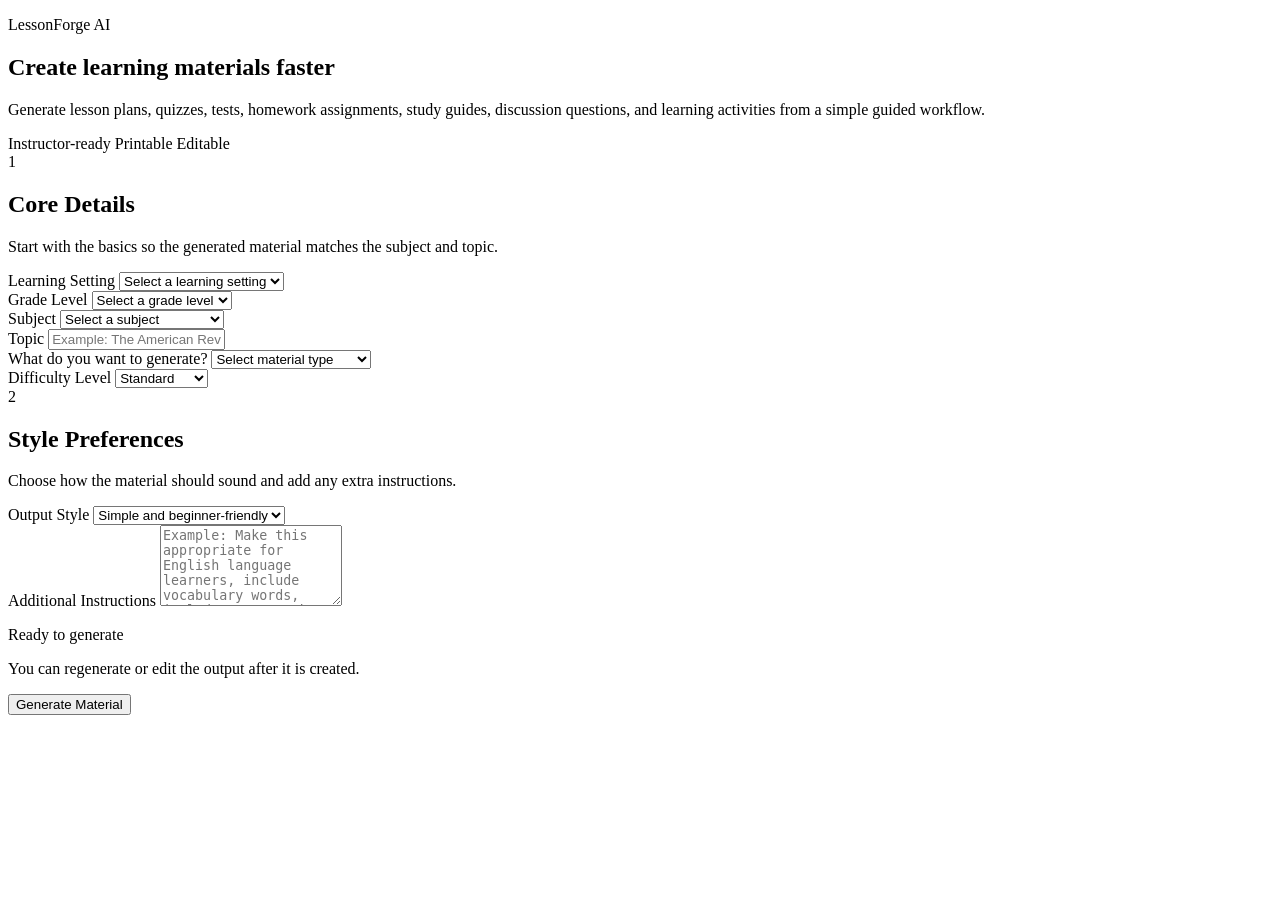
==== templates/index.html @ 4de76ed8 "Add UI changes and CSS changes" ====
<!DOCTYPE html>
<html lang="en">
<head>
  <meta charset="UTF-8" />
  <meta name="viewport" content="width=device-width, initial-scale=1.0" />
  <title>LessonForge AI</title>
  <link rel="stylesheet" href="{{ url_for('static', filename='styles.css') }}">
</head>
<body>
  <main class="page-container">
    <section class="hero app-hero">
      <p class="eyebrow">LessonForge AI</p>
    <h1>Create learning materials faster</h1>
      <p>
       Generate lesson plans, quizzes, tests, homework assignments, study guides,
discussion questions, and learning activities from a simple guided workflow.
      </p>

      <div class="hero-badges">
        <span>Instructor-ready</span>
        <span>Printable</span>
        <span>Editable</span>
      </div>
    </section>

    <section class="form-card">
      <form action="/generate" method="POST" class="material-form">

        <!-- Core details: always visible -->
        <div class="form-section">
          <div class="section-header">
            <span class="step-pill">1</span>
            <div>
              <h2>Core Details</h2>
              <p class="helper-text">
                Start with the basics so the generated material matches the subject and topic.
              </p>
            </div>
          </div>

          <div class="field">
  <label for="learning_setting">Learning Setting</label>
  <select id="learning_setting" name="learning_setting" required>
    <option value="">Select a learning setting</option>
    <option value="Classroom">Classroom</option>
    <option value="Tutoring">Tutoring</option>
    <option value="Homeschool">Homeschool</option>
  </select>
</div>
          <div class="form-grid">
            <div class="field">
              <label for="grade_level">Grade Level</label>
              <select id="grade_level" name="grade_level" required>
                <option value="">Select a grade level</option>
                <option value="Kindergarten">Kindergarten</option>
                <option value="1st Grade">1st Grade</option>
                <option value="2nd Grade">2nd Grade</option>
                <option value="3rd Grade">3rd Grade</option>
                <option value="4th Grade">4th Grade</option>
                <option value="5th Grade">5th Grade</option>
                <option value="6th Grade">6th Grade</option>
                <option value="7th Grade">7th Grade</option>
                <option value="8th Grade">8th Grade</option>
                <option value="9th Grade">9th Grade</option>
                <option value="10th Grade">10th Grade</option>
                <option value="11th Grade">11th Grade</option>
                <option value="12th Grade">12th Grade</option>
              </select>
            </div>

            <div class="field">
              <label for="subject">Subject</label>
              <select id="subject" name="subject" required>
                <option value="">Select a subject</option>
                <option value="History">History</option>
                <option value="Science">Science</option>
                <option value="English / Language Arts">English / Language Arts</option>
                <option value="Math">Math</option>
                <option value="Social Studies">Social Studies</option>
                <option id="economics-option" value="Economics">Economics</option>
                <option id="computer-science-option" value="Computer Science">Computer Science</option>
              </select>
            </div>

            <div class="field field-wide">
              <label for="topic">Topic</label>
              <input
                type="text"
                id="topic"
                name="topic"
                placeholder="Example: The American Revolution, photosynthesis, fractions, supply and demand"
                required
              />
            </div>

            <div class="field">
              <label for="material_type">What do you want to generate?</label>
              <select id="material_type" name="material_type" required>
                <option value="">Select material type</option>
                <option value="Lesson Plan">Lesson Plan</option>
                <option value="Quiz">Quiz</option>
                <option value="Test">Test</option>
                <option value="Homework Assignment">Homework Assignment</option>
                <option value="Study Guide">Study Guide</option>
                <option value="Discussion Questions">Discussion Questions</option>
                <option value="Class Activity">Class Activity</option>
              </select>
            </div>

            <div class="field">
              <label for="difficulty">Difficulty Level</label>
              <select id="difficulty" name="difficulty">
                <option value="Standard">Standard</option>
                <option value="Easy">Easy</option>
                <option value="Medium">Medium</option>
                <option value="Challenging">Challenging</option>
              </select>
            </div>

            <div class="field" id="class-time-field">
              <label for="lesson_length">Estimated Class Time</label>
              <select id="lesson_length" name="lesson_length">
                <option value="30 minutes">30 minutes</option>
                <option value="45 minutes">45 minutes</option>
                <option value="60 minutes">60 minutes</option>
                <option value="90 minutes">90 minutes</option>
                <option value="Multiple class periods">Multiple class periods</option>
              </select>
            </div>
          </div>
        </div>

        <!-- Lesson plan options: only visible for Lesson Plan -->
        <div class="form-section dynamic-section" id="lesson-plan-fields">
          <div class="section-header">
            <span class="step-pill">2</span>
            <div>
              <h2>Lesson Plan Options</h2>
              <p class="helper-text">
                These fields help structure a complete teacher-ready lesson plan.
              </p>
            </div>
          </div>

          <div class="form-grid">
            <div class="field field-wide">
              <label for="learning_objective">Learning Objective</label>
              <textarea
                id="learning_objective"
                name="learning_objective"
                rows="3"
                placeholder="Example: Students will be able to explain the causes and effects of the American Revolution."
              ></textarea>
            </div>

            <div class="field">
              <label for="include_warmup">Include Warm-Up / Do Now?</label>
              <select id="include_warmup" name="include_warmup">
                <option value="Yes">Yes</option>
                <option value="No">No</option>
              </select>
            </div>

            <div class="field">
              <label for="standards_alignment">Standards Alignment</label>
              <select id="standards_alignment" name="standards_alignment">
                <option value="Not required">Not required</option>
                <option value="Include general standards-style objectives">Include general standards-style objectives</option>
                <option value="Teacher will add standards later">Teacher will add standards later</option>
              </select>
            </div>
          </div>
        </div>

        <!-- Assessment options: visible for Quiz, Test, and Homework Assignment -->
        <div class="form-section dynamic-section" id="assessment-fields">
          <div class="section-header">
            <span class="step-pill">2</span>
            <div>
              <h2>Assessment Options</h2>
              <p class="helper-text">
                These options apply to quizzes, tests, and homework assignments.
              </p>
            </div>
          </div>

          <div class="form-grid">
            <div class="field">
              <label for="question_type">Question Type</label>
              <select id="question_type" name="question_type">
                <option value="Multiple Choice">Multiple Choice</option>
                <option id="essay-question-option" value="Essay Questions">Essay Questions</option>
                <option value="Short Answer">Short Answer</option>
                <option value="Mixed">Mixed</option>
              </select>
            </div>

            <div class="field">
              <label for="multiple_choice_count">Number of Multiple Choice Questions</label>
              <input
                type="number"
                id="multiple_choice_count"
                name="multiple_choice_count"
                min="0"
                max="50"
                value="5"
              />
            </div>

            <div class="field" id="essay-count-wrapper">
              <label for="essay_count">Number of Essay Questions</label>
              <input
                type="number"
                id="essay_count"
                name="essay_count"
                min="0"
                max="20"
                value="2"
              />
            </div>

            <div class="field">
              <label for="short_answer_count">Number of Short Answer Questions</label>
              <input
                type="number"
                id="short_answer_count"
                name="short_answer_count"
                min="0"
                max="30"
                value="3"
              />
            </div>

            <div class="field">
              <label for="include_answer_key">Include Answer Key?</label>
              <select id="include_answer_key" name="include_answer_key">
                <option value="Yes">Yes</option>
                <option value="No">No</option>
              </select>
            </div>

            <div class="field">
              <label for="include_explanations">Include Explanations?</label>
              <select id="include_explanations" name="include_explanations">
                <option value="Yes">Yes</option>
                <option value="No">No</option>
              </select>
            </div>
          </div>
        </div>

        <!-- Activity options: only visible for Class Activity -->
        <div class="form-section dynamic-section" id="activity-fields">
          <div class="section-header">
            <span class="step-pill">2</span>
            <div>
              <h2>Class Activity Options</h2>
              <p class="helper-text">
                Use this section for games, simulations, role plays, debates, or group exercises.
              </p>
            </div>
          </div>

          <div class="form-grid">
            <div class="field">
              <label for="activity_style">Activity Style</label>
              <select id="activity_style" name="activity_style">
                <option value="Group Activity">Group Activity</option>
                <option value="Classroom Game">Classroom Game</option>
                <option value="Role Play">Role Play</option>
                <option value="Debate">Debate</option>
                <option value="Simulation">Simulation</option>
                <option value="Hands-On Activity">Hands-On Activity</option>
                <option value="Discussion-Based Activity">Discussion-Based Activity</option>
              </select>
            </div>

            <div class="field">
              <label for="materials_preference">Materials Preference</label>
              <select id="materials_preference" name="materials_preference">
                <option value="Use simple classroom materials">Use simple classroom materials</option>
                <option value="Use no-cost or very low-cost materials">Use no-cost or very low-cost materials</option>
                <option value="Use printable materials only">Use printable materials only</option>
                <option value="Use no physical materials if possible">Use no physical materials if possible</option>
                <option value="Use common supplies like index cards, paper, posters, markers, dice, or sticky notes">Common classroom supplies are okay</option>
              </select>
            </div>

            <div class="field field-wide">
              <label for="activity_goal">Activity Goal</label>
              <textarea
                id="activity_goal"
                name="activity_goal"
                rows="3"
                placeholder="Example: Students will understand why barter can be inefficient and why money developed as a medium of exchange."
              ></textarea>
            </div>

            <div class="field">
              <label for="include_reflection">Include Reflection Questions?</label>
              <select id="include_reflection" name="include_reflection">
                <option value="Yes">Yes</option>
                <option value="No">No</option>
              </select>
            </div>
          </div>
        </div>

        <!-- Discussion options: only visible for Discussion Questions -->
        <div class="form-section dynamic-section" id="discussion-fields">
          <div class="section-header">
            <span class="step-pill">2</span>
            <div>
              <h2>Discussion Options</h2>
              <p class="helper-text">
                Use this section when you want discussion prompts instead of a full assignment.
              </p>
            </div>
          </div>

          <div class="form-grid">
            <div class="field">
              <label for="discussion_count">Number of Discussion Questions</label>
              <input
                type="number"
                id="discussion_count"
                name="discussion_count"
                min="1"
                max="30"
                value="8"
              />
            </div>

            <div class="field">
              <label for="discussion_style">Discussion Style</label>
              <select id="discussion_style" name="discussion_style">
                <option value="Open-ended classroom discussion">Open-ended classroom discussion</option>
                <option value="Small group discussion">Small group discussion</option>
                <option value="Debate-style questions">Debate-style questions</option>
                <option value="Socratic seminar">Socratic seminar</option>
              </select>
            </div>
          </div>
        </div>

        <!-- Style preferences: always visible -->
        <div class="form-section">
  <div class="section-header">
    <span class="step-pill" id="style-step-pill">2</span>
    <div>
      <h2>Style Preferences</h2>
      <p class="helper-text">
        Choose how the material should sound and add any extra instructions.
      </p>
    </div>
  </div>

          <div class="form-grid">
            <div class="field">
         <label for="tone">Output Style</label>
<select id="tone" name="tone">
  <option value="Simple and beginner-friendly">Simple and beginner-friendly</option>
  <option value="Clear and practical">Clear and practical</option>
  <option value="Academic">Academic</option>
  <option value="Engaging and interactive">Engaging and interactive</option>
</select>
            </div>

            <div class="field field-wide">
              <label for="additional_instructions">Additional Instructions</label>
              <textarea
                id="additional_instructions"
                name="additional_instructions"
                rows="5"
                placeholder="Example: Make this appropriate for English language learners, include vocabulary words, include group work, or make it more challenging."
              ></textarea>
            </div>
          </div>
        </div>

        <div class="submit-bar">
          <div>
            <p class="section-label">Ready to generate</p>
            <p class="submit-helper">You can regenerate or edit the output after it is created.</p>
          </div>

          <button type="submit" class="primary-submit">Generate Material</button>
        </div>
      </form>
    </section>
  </main>

  <script>
    const materialTypeSelect = document.getElementById("material_type");
    const gradeLevelSelect = document.getElementById("grade_level");
    const subjectSelect = document.getElementById("subject");

    const lessonPlanFields = document.getElementById("lesson-plan-fields");
    const assessmentFields = document.getElementById("assessment-fields");
    const activityFields = document.getElementById("activity-fields");
    const discussionFields = document.getElementById("discussion-fields");
    const classTimeField = document.getElementById("class-time-field");

    const economicsOption = document.getElementById("economics-option");
    const computerScienceOption = document.getElementById("computer-science-option");
    const questionTypeSelect = document.getElementById("question_type");
    const essayQuestionOption = document.getElementById("essay-question-option");
    const essayCountInput = document.getElementById("essay_count");
    const essayCountWrapper = document.getElementById("essay-count-wrapper");
    const styleStepPill = document.getElementById("style-step-pill");

    function hideAllDynamicSections() {
      lessonPlanFields.style.display = "none";
      assessmentFields.style.display = "none";
      activityFields.style.display = "none";
      discussionFields.style.display = "none";
      classTimeField.style.display = "none";
    }

    function updateSubjectOptions() {
      const gradeLevel = gradeLevelSelect.value;

      const elementaryGrades = [
        "Kindergarten",
        "1st Grade",
        "2nd Grade",
        "3rd Grade",
        "4th Grade",
        "5th Grade"
      ];

      if (elementaryGrades.includes(gradeLevel)) {
        economicsOption.style.display = "none";
        computerScienceOption.style.display = "none";

        if (subjectSelect.value === "Economics" || subjectSelect.value === "Computer Science") {
          subjectSelect.value = "";
        }
      } else {
        economicsOption.style.display = "block";
        computerScienceOption.style.display = "block";
      }
    }

    function toggleEssayOption() {
      const subject = subjectSelect.value;

      if (subject === "Science" || subject === "Math") {
        essayQuestionOption.style.display = "none";
        essayCountWrapper.style.display = "none";

        if (questionTypeSelect.value === "Essay Questions") {
          questionTypeSelect.value = "Short Answer";
        }

        essayCountInput.value = 0;
      } else {
        essayQuestionOption.style.display = "block";
        essayCountWrapper.style.display = "block";
      }
    }

    function toggleFormSections() {
  const materialType = materialTypeSelect.value;

  hideAllDynamicSections();

  const assessmentTypes = [
    "Quiz",
    "Test",
    "Homework Assignment",
  ];

  let hasDynamicStep = false;

  if (materialType === "Lesson Plan") {
    lessonPlanFields.style.display = "block";
    classTimeField.style.display = "block";
    hasDynamicStep = true;
  }

  if (assessmentTypes.includes(materialType)) {
    assessmentFields.style.display = "block";
    hasDynamicStep = true;
  }

  if (materialType === "Class Activity") {
    activityFields.style.display = "block";
    classTimeField.style.display = "block";
    hasDynamicStep = true;
  }

  if (materialType === "Discussion Questions") {
    discussionFields.style.display = "block";
    hasDynamicStep = true;
  }

  styleStepPill.textContent = hasDynamicStep ? "3" : "2";
}

    materialTypeSelect.addEventListener("change", toggleFormSections);
    subjectSelect.addEventListener("change", toggleEssayOption);
    gradeLevelSelect.addEventListener("change", updateSubjectOptions);

    // Run once when the page loads so irrelevant fields are hidden by default.
    toggleFormSections();
    updateSubjectOptions();
    toggleEssayOption();
  </script>
</body>
</html>
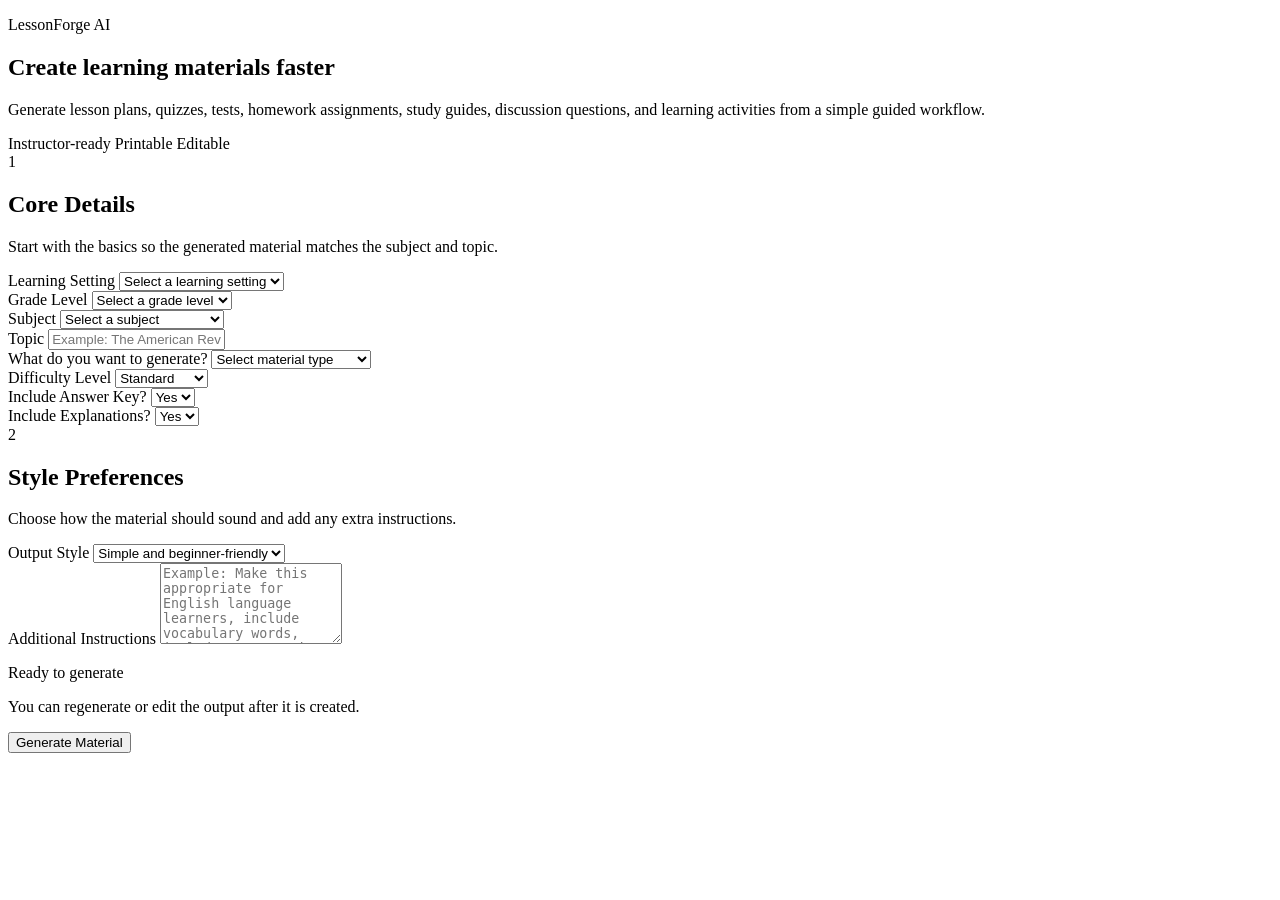
==== commit 784c16f5: "Update MCQ and Short Answer Visibility" ====
--- a/templates/index.html
+++ b/templates/index.html
@@ -6,6 +6,7 @@
   <title>LessonForge AI</title>
   <link rel="stylesheet" href="{{ url_for('static', filename='styles.css') }}">
 </head>
+
 <body>
   <main class="page-container">
     <section class="hero app-hero">
@@ -38,13 +39,14 @@
             </div>
           </div>
 
-          <div class="field">
+      <div class="field">
   <label for="learning_setting">Learning Setting</label>
   <select id="learning_setting" name="learning_setting" required>
     <option value="">Select a learning setting</option>
     <option value="Classroom">Classroom</option>
     <option value="Tutoring">Tutoring</option>
     <option value="Homeschool">Homeschool</option>
+    <option value="General / Flexible">General / Flexible</option>
   </select>
 </div>
           <div class="form-grid">
@@ -103,8 +105,7 @@
                 <option value="Homework Assignment">Homework Assignment</option>
                 <option value="Study Guide">Study Guide</option>
                 <option value="Discussion Questions">Discussion Questions</option>
-                <option value="Class Activity">Class Activity</option>
-              </select>
+<option value="Learning Activity">Learning Activity</option>              </select>
             </div>
 
             <div class="field">
@@ -118,7 +119,7 @@
             </div>
 
             <div class="field" id="class-time-field">
-              <label for="lesson_length">Estimated Class Time</label>
+<label for="lesson_length">Estimated Time</label>
               <select id="lesson_length" name="lesson_length">
                 <option value="30 minutes">30 minutes</option>
                 <option value="45 minutes">45 minutes</option>
@@ -137,8 +138,7 @@
             <div>
               <h2>Lesson Plan Options</h2>
               <p class="helper-text">
-                These fields help structure a complete teacher-ready lesson plan.
-              </p>
+These fields help structure a complete instructor-ready lesson plan.              </p>
             </div>
           </div>
 
@@ -166,7 +166,8 @@
               <select id="standards_alignment" name="standards_alignment">
                 <option value="Not required">Not required</option>
                 <option value="Include general standards-style objectives">Include general standards-style objectives</option>
-                <option value="Teacher will add standards later">Teacher will add standards later</option>
+                <option value="Instructor will add standards later">Instructor will add standards later</option>
+                
               </select>
             </div>
           </div>
@@ -194,7 +195,7 @@
                 <option value="Mixed">Mixed</option>
               </select>
             </div>
-
+<div class="form-group mc-question-count"></div>
             <div class="field">
               <label for="multiple_choice_count">Number of Multiple Choice Questions</label>
               <input
@@ -206,7 +207,7 @@
                 value="5"
               />
             </div>
-
+</div>
             <div class="field" id="essay-count-wrapper">
               <label for="essay_count">Number of Essay Questions</label>
               <input
@@ -218,7 +219,7 @@
                 value="2"
               />
             </div>
-
+<div class="form-group short-answer-count"></div>
             <div class="field">
               <label for="short_answer_count">Number of Short Answer Questions</label>
               <input
@@ -230,7 +231,7 @@
                 value="3"
               />
             </div>
-
+</div>
             <div class="field">
               <label for="include_answer_key">Include Answer Key?</label>
               <select id="include_answer_key" name="include_answer_key">
@@ -249,31 +250,18 @@
           </div>
         </div>
 
-        <!-- Activity options: only visible for Class Activity -->
-        <div class="form-section dynamic-section" id="activity-fields">
+<!-- Learning activity options: only visible for Learning Activity -->        <div class="form-section dynamic-section" id="activity-fields">
           <div class="section-header">
             <span class="step-pill">2</span>
             <div>
-              <h2>Class Activity Options</h2>
+              <h2>Learning Activity Options</h2>
               <p class="helper-text">
-                Use this section for games, simulations, role plays, debates, or group exercises.
-              </p>
+Use this section for guided practice, games, simulations, role plays, debates, discussions, or hands-on learning.              </p>
             </div>
           </div>
 
           <div class="form-grid">
-            <div class="field">
-              <label for="activity_style">Activity Style</label>
-              <select id="activity_style" name="activity_style">
-                <option value="Group Activity">Group Activity</option>
-                <option value="Classroom Game">Classroom Game</option>
-                <option value="Role Play">Role Play</option>
-                <option value="Debate">Debate</option>
-                <option value="Simulation">Simulation</option>
-                <option value="Hands-On Activity">Hands-On Activity</option>
-                <option value="Discussion-Based Activity">Discussion-Based Activity</option>
-              </select>
-            </div>
+          
 
             <div class="field">
               <label for="materials_preference">Materials Preference</label>
@@ -484,11 +472,11 @@
     hasDynamicStep = true;
   }
 
-  if (materialType === "Class Activity") {
-    activityFields.style.display = "block";
-    classTimeField.style.display = "block";
-    hasDynamicStep = true;
-  }
+if (materialType === "Learning Activity") {
+  activityFields.style.display = "block";
+  classTimeField.style.display = "block";
+  hasDynamicStep = true;
+}
 
   if (materialType === "Discussion Questions") {
     discussionFields.style.display = "block";
@@ -506,6 +494,26 @@
     toggleFormSections();
     updateSubjectOptions();
     toggleEssayOption();
+     const shortAnswerCount = document.querySelector(".short-answer-count");
+
+  function updateQuestionCountFields() {
+    const selectedType = questionTypeSelect.value;
+
+    if (selectedType === "Multiple Choice") {
+      mcQuestionCount.style.display = "block";
+      shortAnswerCount.style.display = "none";
+    } else if (selectedType === "Short Answer") {
+      mcQuestionCount.style.display = "none";
+      shortAnswerCount.style.display = "block";
+    } else if (selectedType === "Mixed") {
+      mcQuestionCount.style.display = "block";
+      shortAnswerCount.style.display = "block";
+    }
+  }
+
+  questionTypeSelect.addEventListener("change", updateQuestionCountFields);
+
+  updateQuestionCountFields();
   </script>
 </body>
 </html>
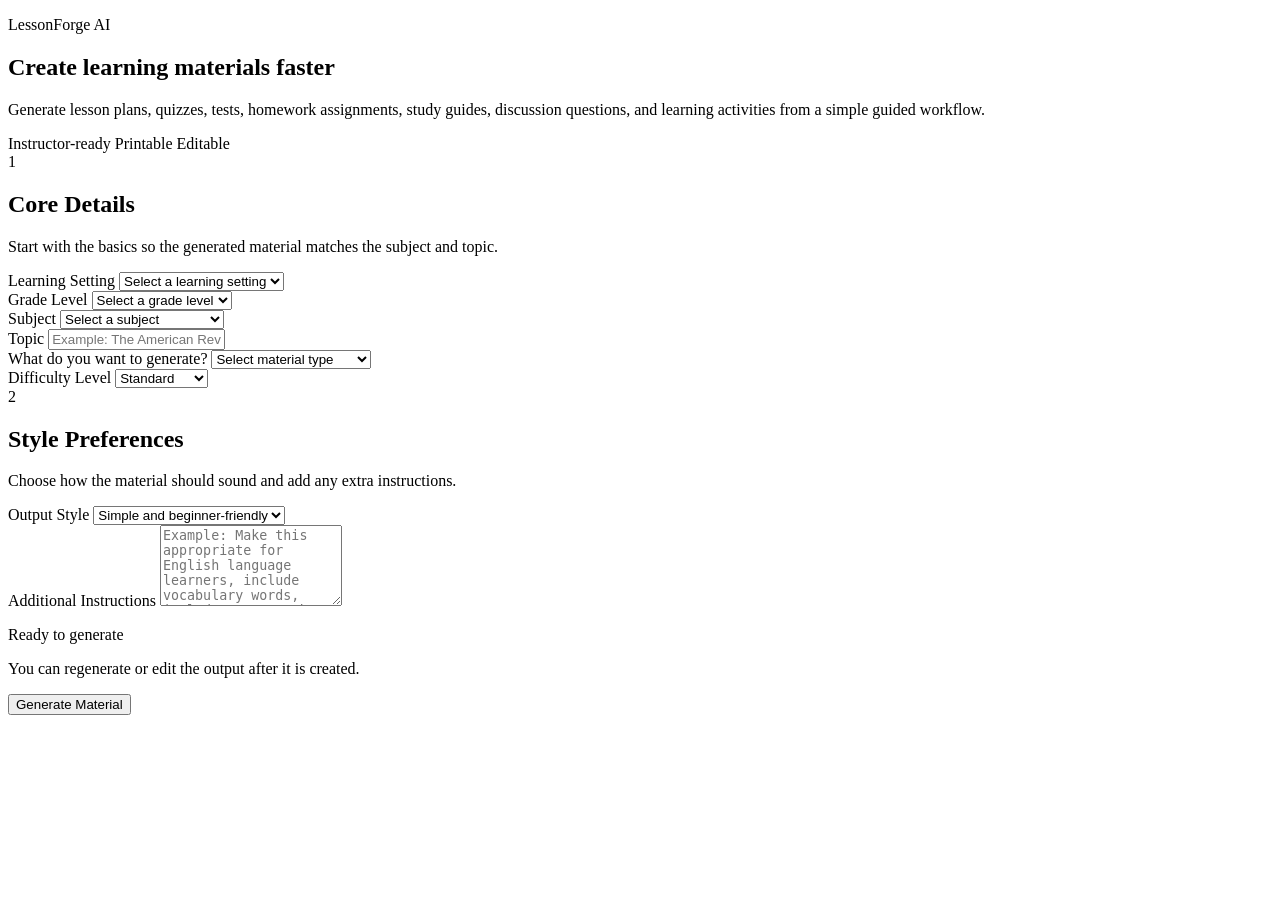
==== commit a7c8b363: "Update essay answer visibility" ====
--- a/templates/index.html
+++ b/templates/index.html
@@ -185,52 +185,68 @@
             </div>
           </div>
 
-          <div class="form-grid">
-            <div class="field">
-              <label for="question_type">Question Type</label>
-              <select id="question_type" name="question_type">
-                <option value="Multiple Choice">Multiple Choice</option>
-                <option id="essay-question-option" value="Essay Questions">Essay Questions</option>
-                <option value="Short Answer">Short Answer</option>
-                <option value="Mixed">Mixed</option>
-              </select>
-            </div>
-<div class="form-group mc-question-count"></div>
-            <div class="field">
-              <label for="multiple_choice_count">Number of Multiple Choice Questions</label>
-              <input
-                type="number"
-                id="multiple_choice_count"
-                name="multiple_choice_count"
-                min="0"
-                max="50"
-                value="5"
-              />
-            </div>
-</div>
-            <div class="field" id="essay-count-wrapper">
-              <label for="essay_count">Number of Essay Questions</label>
-              <input
-                type="number"
-                id="essay_count"
-                name="essay_count"
-                min="0"
-                max="20"
-                value="2"
-              />
-            </div>
-<div class="form-group short-answer-count"></div>
-            <div class="field">
-              <label for="short_answer_count">Number of Short Answer Questions</label>
-              <input
-                type="number"
-                id="short_answer_count"
-                name="short_answer_count"
-                min="0"
-                max="30"
-                value="3"
-              />
-            </div>
+         <div class="form-grid">
+  <div class="field">
+    <label for="question_type">Question Type</label>
+    <select id="question_type" name="question_type">
+      <option value="Multiple Choice">Multiple Choice</option>
+      <option id="essay-question-option" value="Essay Questions">Essay Questions</option>
+      <option value="Short Answer">Short Answer</option>
+      <option value="Mixed">Mixed</option>
+    </select>
+  </div>
+
+  <div class="field mc-question-count">
+    <label for="multiple_choice_count">Number of Multiple Choice Questions</label>
+    <input
+      type="number"
+      id="multiple_choice_count"
+      name="multiple_choice_count"
+      min="0"
+      max="50"
+      value="5"
+    />
+  </div>
+
+  <div class="field essay-question-count" id="essay-count-wrapper">
+    <label for="essay_count">Number of Essay Questions</label>
+    <input
+      type="number"
+      id="essay_count"
+      name="essay_count"
+      min="0"
+      max="20"
+      value="2"
+    />
+  </div>
+
+  <div class="field short-answer-count">
+    <label for="short_answer_count">Number of Short Answer Questions</label>
+    <input
+      type="number"
+      id="short_answer_count"
+      name="short_answer_count"
+      min="0"
+      max="30"
+      value="3"
+    />
+  </div>
+
+  <div class="field">
+    <label for="include_answer_key">Include Answer Key?</label>
+    <select id="include_answer_key" name="include_answer_key">
+      <option value="Yes">Yes</option>
+      <option value="No">No</option>
+    </select>
+  </div>
+
+  <div class="field">
+    <label for="include_explanations">Include Explanations?</label>
+    <select id="include_explanations" name="include_explanations">
+      <option value="Yes">Yes</option>
+      <option value="No">No</option>
+    </select>
+  </div>
 </div>
             <div class="field">
               <label for="include_answer_key">Include Answer Key?</label>
@@ -377,143 +393,151 @@
       </form>
     </section>
   </main>
-
-  <script>
-    const materialTypeSelect = document.getElementById("material_type");
-    const gradeLevelSelect = document.getElementById("grade_level");
-    const subjectSelect = document.getElementById("subject");
-
-    const lessonPlanFields = document.getElementById("lesson-plan-fields");
-    const assessmentFields = document.getElementById("assessment-fields");
-    const activityFields = document.getElementById("activity-fields");
-    const discussionFields = document.getElementById("discussion-fields");
-    const classTimeField = document.getElementById("class-time-field");
-
-    const economicsOption = document.getElementById("economics-option");
-    const computerScienceOption = document.getElementById("computer-science-option");
-    const questionTypeSelect = document.getElementById("question_type");
-    const essayQuestionOption = document.getElementById("essay-question-option");
-    const essayCountInput = document.getElementById("essay_count");
-    const essayCountWrapper = document.getElementById("essay-count-wrapper");
-    const styleStepPill = document.getElementById("style-step-pill");
-
-    function hideAllDynamicSections() {
-      lessonPlanFields.style.display = "none";
-      assessmentFields.style.display = "none";
-      activityFields.style.display = "none";
-      discussionFields.style.display = "none";
-      classTimeField.style.display = "none";
-    }
-
-    function updateSubjectOptions() {
-      const gradeLevel = gradeLevelSelect.value;
-
-      const elementaryGrades = [
-        "Kindergarten",
-        "1st Grade",
-        "2nd Grade",
-        "3rd Grade",
-        "4th Grade",
-        "5th Grade"
-      ];
-
-      if (elementaryGrades.includes(gradeLevel)) {
-        economicsOption.style.display = "none";
-        computerScienceOption.style.display = "none";
-
-        if (subjectSelect.value === "Economics" || subjectSelect.value === "Computer Science") {
-          subjectSelect.value = "";
-        }
-      } else {
-        economicsOption.style.display = "block";
-        computerScienceOption.style.display = "block";
+<script>
+  const materialTypeSelect = document.getElementById("material_type");
+  const gradeLevelSelect = document.getElementById("grade_level");
+  const subjectSelect = document.getElementById("subject");
+
+  const lessonPlanFields = document.getElementById("lesson-plan-fields");
+  const assessmentFields = document.getElementById("assessment-fields");
+  const activityFields = document.getElementById("activity-fields");
+  const discussionFields = document.getElementById("discussion-fields");
+  const classTimeField = document.getElementById("class-time-field");
+
+  const economicsOption = document.getElementById("economics-option");
+  const computerScienceOption = document.getElementById("computer-science-option");
+  const questionTypeSelect = document.getElementById("question_type");
+  const essayQuestionOption = document.getElementById("essay-question-option");
+  const essayCountInput = document.getElementById("essay_count");
+  const essayCountWrapper = document.getElementById("essay-count-wrapper");
+  const styleStepPill = document.getElementById("style-step-pill");
+
+  const mcQuestionCount = document.querySelector(".mc-question-count");
+  const shortAnswerCount = document.querySelector(".short-answer-count");
+
+  function hideAllDynamicSections() {
+    lessonPlanFields.style.display = "none";
+    assessmentFields.style.display = "none";
+    activityFields.style.display = "none";
+    discussionFields.style.display = "none";
+    classTimeField.style.display = "none";
+  }
+
+  function updateSubjectOptions() {
+    const gradeLevel = gradeLevelSelect.value;
+
+    const elementaryGrades = [
+      "Kindergarten",
+      "1st Grade",
+      "2nd Grade",
+      "3rd Grade",
+      "4th Grade",
+      "5th Grade"
+    ];
+
+    if (elementaryGrades.includes(gradeLevel)) {
+      economicsOption.style.display = "none";
+      computerScienceOption.style.display = "none";
+
+      if (subjectSelect.value === "Economics" || subjectSelect.value === "Computer Science") {
+        subjectSelect.value = "";
       }
-    }
-
-    function toggleEssayOption() {
-      const subject = subjectSelect.value;
-
-      if (subject === "Science" || subject === "Math") {
-        essayQuestionOption.style.display = "none";
-        essayCountWrapper.style.display = "none";
-
-        if (questionTypeSelect.value === "Essay Questions") {
-          questionTypeSelect.value = "Short Answer";
-        }
-
-        essayCountInput.value = 0;
-      } else {
-        essayQuestionOption.style.display = "block";
-        essayCountWrapper.style.display = "block";
-      }
-    }
-
-    function toggleFormSections() {
-  const materialType = materialTypeSelect.value;
-
-  hideAllDynamicSections();
-
-  const assessmentTypes = [
-    "Quiz",
-    "Test",
-    "Homework Assignment",
-  ];
-
-  let hasDynamicStep = false;
-
-  if (materialType === "Lesson Plan") {
-    lessonPlanFields.style.display = "block";
-    classTimeField.style.display = "block";
-    hasDynamicStep = true;
+    } else {
+      economicsOption.style.display = "block";
+      computerScienceOption.style.display = "block";
+    }
   }
-
-  if (assessmentTypes.includes(materialType)) {
-    assessmentFields.style.display = "block";
-    hasDynamicStep = true;
-  }
-
-if (materialType === "Learning Activity") {
-  activityFields.style.display = "block";
-  classTimeField.style.display = "block";
-  hasDynamicStep = true;
-}
-
-  if (materialType === "Discussion Questions") {
-    discussionFields.style.display = "block";
-    hasDynamicStep = true;
-  }
-
-  styleStepPill.textContent = hasDynamicStep ? "3" : "2";
-}
-
-    materialTypeSelect.addEventListener("change", toggleFormSections);
-    subjectSelect.addEventListener("change", toggleEssayOption);
-    gradeLevelSelect.addEventListener("change", updateSubjectOptions);
-
-    // Run once when the page loads so irrelevant fields are hidden by default.
-    toggleFormSections();
-    updateSubjectOptions();
-    toggleEssayOption();
-     const shortAnswerCount = document.querySelector(".short-answer-count");
 
   function updateQuestionCountFields() {
     const selectedType = questionTypeSelect.value;
 
+    mcQuestionCount.style.display = "none";
+    essayCountWrapper.style.display = "none";
+    shortAnswerCount.style.display = "none";
+
     if (selectedType === "Multiple Choice") {
       mcQuestionCount.style.display = "block";
-      shortAnswerCount.style.display = "none";
-    } else if (selectedType === "Short Answer") {
-      mcQuestionCount.style.display = "none";
+    }
+
+    if (selectedType === "Essay Questions") {
+      essayCountWrapper.style.display = "block";
+    }
+
+    if (selectedType === "Short Answer") {
       shortAnswerCount.style.display = "block";
-    } else if (selectedType === "Mixed") {
+    }
+
+    if (selectedType === "Mixed") {
       mcQuestionCount.style.display = "block";
       shortAnswerCount.style.display = "block";
     }
   }
 
+  function toggleEssayOption() {
+    const subject = subjectSelect.value;
+
+    if (subject === "Science" || subject === "Math") {
+      essayQuestionOption.style.display = "none";
+
+      if (questionTypeSelect.value === "Essay Questions") {
+        questionTypeSelect.value = "Short Answer";
+      }
+
+      essayCountInput.value = 0;
+    } else {
+      essayQuestionOption.style.display = "block";
+    }
+
+    updateQuestionCountFields();
+  }
+
+  function toggleFormSections() {
+    const materialType = materialTypeSelect.value;
+
+    hideAllDynamicSections();
+
+    const assessmentTypes = [
+      "Quiz",
+      "Test",
+      "Homework Assignment"
+    ];
+
+    let hasDynamicStep = false;
+
+    if (materialType === "Lesson Plan") {
+      lessonPlanFields.style.display = "block";
+      classTimeField.style.display = "block";
+      hasDynamicStep = true;
+    }
+
+    if (assessmentTypes.includes(materialType)) {
+      assessmentFields.style.display = "block";
+      hasDynamicStep = true;
+    }
+
+    if (materialType === "Learning Activity") {
+      activityFields.style.display = "block";
+      classTimeField.style.display = "block";
+      hasDynamicStep = true;
+    }
+
+    if (materialType === "Discussion Questions") {
+      discussionFields.style.display = "block";
+      hasDynamicStep = true;
+    }
+
+    styleStepPill.textContent = hasDynamicStep ? "3" : "2";
+  }
+
+  materialTypeSelect.addEventListener("change", toggleFormSections);
+  subjectSelect.addEventListener("change", toggleEssayOption);
+  gradeLevelSelect.addEventListener("change", updateSubjectOptions);
   questionTypeSelect.addEventListener("change", updateQuestionCountFields);
 
+  toggleFormSections();
+  updateSubjectOptions();
+  toggleEssayOption();
   updateQuestionCountFields();
-  </script>
+</script>
 </body>
 </html>
